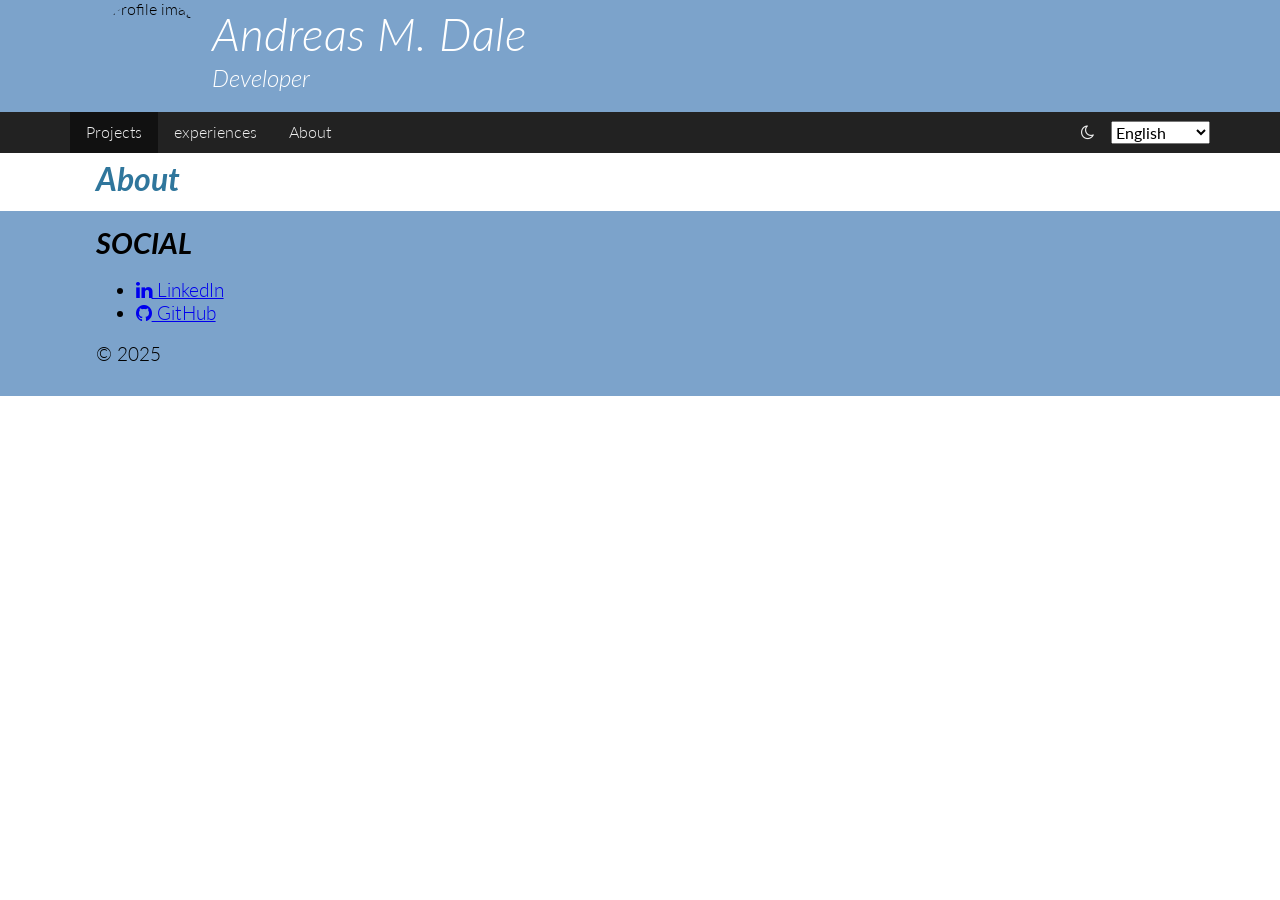
==== about.html @ 9454843e "added more translation" ====
<!doctype html>
<html lang="en">
<head>
    <meta charset="UTF-8">
    <meta name="viewport" content="width=device-width, initial-scale=1, maximum-scale=1">

    <link href="https://fonts.googleapis.com/css2?family=Lato:ital,wght@0,300;0,700;1,300&display=swap"
          rel="stylesheet">
    <link rel="stylesheet" href="https://cdnjs.cloudflare.com/ajax/libs/font-awesome/4.7.0/css/font-awesome.min.css">

    <link href="css/normalize.css" rel="stylesheet">
    <link href="css/small.css" rel="stylesheet">
    <link href="css/medium.css" rel="stylesheet">
    <link href="css/large.css" rel="stylesheet">

    <title>Home | Portfolio</title>
</head>

<body>
<header class="clearfix">
    <div class="row limited">
        <section class="column small-12">
            <img src="images/picture.jpg" alt="Profile image" class="hero-image popout">
            <h1>Andreas M. Dale</h1>
            <h2 data-i18n="developer">Developer</h2>
        </section>
    </div> <!-- end row -->
</header>

<nav class="clearfix">
    <div class="row limited">
        <button id="hamburgerBtn">&#9776;</button>
        <ul id="primaryNav">
            <li class="active"><a href="index.html" data-i18n="projects">Projects</a></li>
            <li><a href="exp.html" data-i18n="exp">Experiences</a></li>
            <li><a href="about.html" data-i18n="about">About</a></li>
            <li><a style="cursor: pointer" onclick="toggleDarkMode()"><i class="fa fa-moon-o"></i></a></li>
            <li>  <select id="language-select">
                <option value="en">English</option>
                <option value="no">Norwegian</option>
            </select>  </li>
        </ul>
    </div>
</nav>

<main class="clearfix">


    <div class="row limited">
        <section class="column small-12">
            <h1  data-i18n="about">About</h1>
        </section>
    </div>


    <div class="row limited" id="about-container"></div>
</main>

<footer class="clearfix">
    <div class="row limited">
        <section class="column small-12 medium-6 large-3">
            <h2  data-i18n="socialMedia">Social</h2>
            <ul>
                <li><a href="https://www.linkedin.com/in/andreas-d-3941b8139/" ><i class="fa fa-linkedin"></i> LinkedIn</a> </li>
                <li>  <a href="https://github.com/ada024" ><i class="fa fa-github"></i> GitHub</a></li>
            </ul>
            <p>&copy; 2025</p>
        </section>

    </div>
</footer>
<script src="js/script.js"></script>
<script src="js/menuToggle.js"></script>

</body>
</html>
---- css/small.css ----
html {-webkit-text-size-adjust: 100%; -ms-text-size-adjust: 100%;}

* { -moz-box-sizing: border-box; -webkit-box-sizing: border-box; box-sizing: border-box; }


body {
    font-family: 'Lato', sans-serif;
    font-size: 16px;
    font-weight: 300;
}

/* GRID */
.row {clear: both;}
.limited {
    max-width: 1140px; 
    margin: auto;
}

.column {float: left; padding: 0 2vw; margin: 0 0 .75rem 0;}
.small-12 {width: 100%;}
.small-6 {width: 50%;}

/* header rules */
header {
    background-color:rgba(57, 116, 177, 0.66);
}
header img {
    float: left; 
    height: 85px;
    padding-right: 10px; 
    
}
header h1, header h2 {
    margin: 0;
    color: #fff; 
    font-weight: 300;
    font-style: italic;
}
header h1 { 
	padding: .5rem 0 0 0; 
	font-size: 1.95rem;
}
header h2{
	padding: .2rem 0 0 0; 
	font-size:1.05rem;    
}


/* navigation rules */
button#hamburgerBtn { 
    background: none;
    border:none;
    color: #fff;
    font-size: 2.4rem;
    cursor: pointer;
    padding: 0 30px 0 2vw;
}

nav {background-color: #222;}
nav ul{margin:0; padding: 0;}
nav li {list-style-type: none;}

nav a {
    display: block;
    padding: .8rem 0; 
    color: #eee;
    text-align: center;
    text-decoration: none;
}
nav li.active {background-color: rgba(0,0,0,0.5);}
nav a:hover {background-color: rgba(0,0,0,0.2);}
nav ul.open {display: block;}
nav ul {display: none;}


main img {
	width: 100%;
	height: auto;
}


main h1, main h3 {
    color: rgba(13, 96, 140, 0.86);
    font-style: italic;
    margin: .5rem 0 .1rem 0;
    
}
main h1{font-size: 2rem;}
main h3{font-size: 1.2rem;}

main p {
    font-size: 1.2rem;
    margin: 0 0 .3rem 0;
}





.labeled {position: relative;}
.labeled h6, .labeled p {
    position: absolute;
    background-color: rgba(255,255,255,.7);
    margin: 0;
    width: 100%;
    padding: .3rem 1rem;   
}
.labeled h6 {
    top: 0;
    font-size: 2rem;
    font-weight: 300;
}
.labeled p {
    bottom: 0;
    font-weight: 700;
    color: #b00;
}





footer{
    background-color: rgba(57, 116, 177, 0.66);
    font-size: 1.2rem;
}
footer h2 {
    font-style: italic;
    text-transform: uppercase;
    margin: 1rem 0 .3rem 0;
}



.clearfix:after {
  content: "";
  display: table;
  clear: both;
}
---- css/medium.css ----
@media only screen and (min-width: 768px) {
    
    header h1 {font-size: 2.85rem;}
    header h2 {font-size: 1.5rem; }
    header img {height: 100px;}
    
    .medium-6 {width: 50%;}
    .medium-4 {width: 33.3333%;}
    
    nav button {display: none;}
    nav ul {display: block;}
    nav li {width: 25%; float: left;}



    #primaryNav {
        display: flex;
        list-style: none;
        padding: 0;
        margin: 0;
        align-items: center;
    }

    #primaryNav li:nth-last-child(2) {
        margin-left: auto;
    }


} /* end of media query */
---- css/large.css ----
@media only screen and (min-width: 1140px) {
    
    .large-3 {width: 25%;}
  
    nav ul {margin-left: 2vw;}
    nav li {width:auto;}
    nav a {padding: .7rem 1rem;}
    
    
    
} /* end of media query */
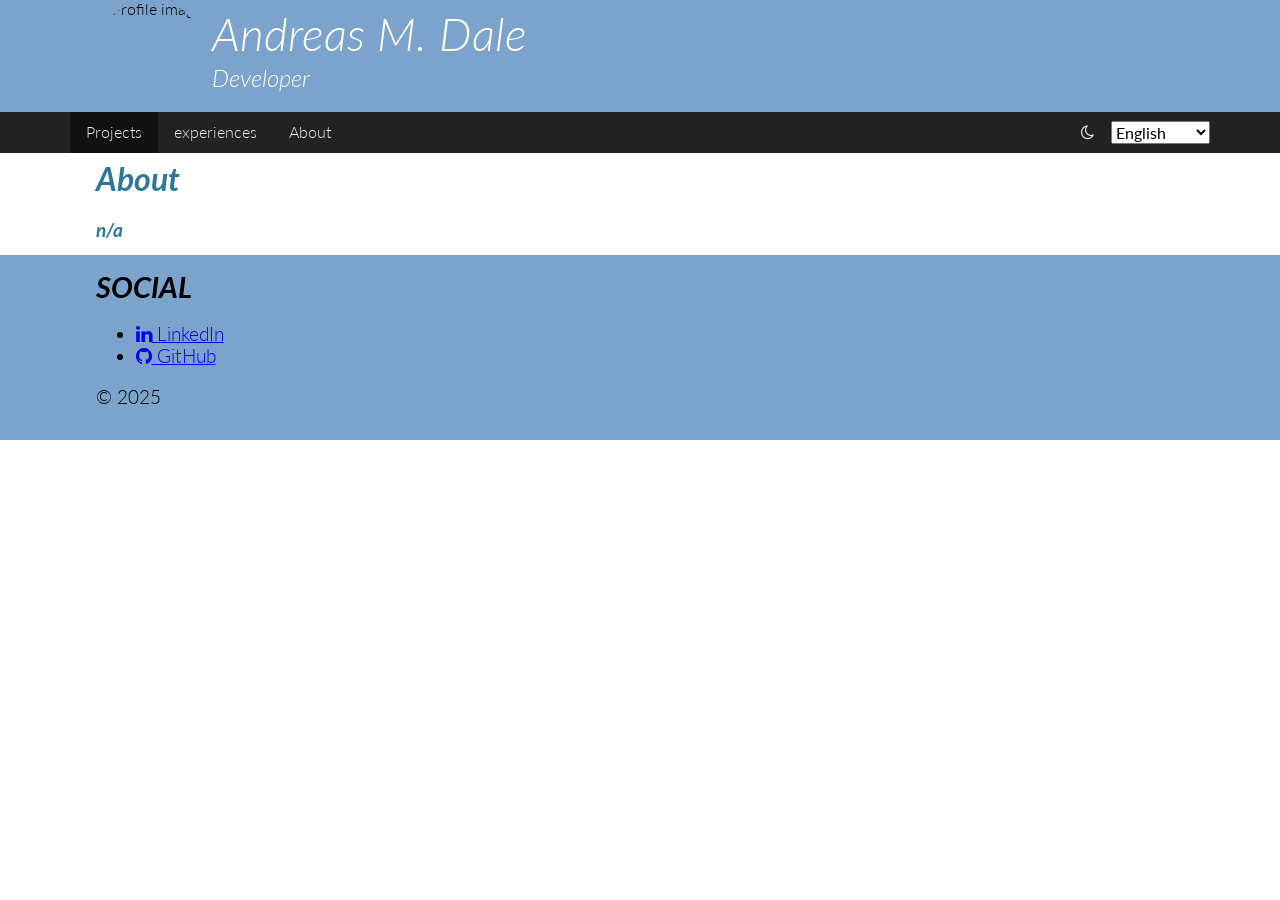
==== commit cf5aead6: "added about-tab" ====
--- a/about.html
+++ b/about.html
@@ -12,9 +12,19 @@
     <link href="css/small.css" rel="stylesheet">
     <link href="css/medium.css" rel="stylesheet">
     <link href="css/large.css" rel="stylesheet">
-
     <title>Home | Portfolio</title>
 </head>
+<script type="text/javascript" src="js/config.js"></script>
+<script type="text/javascript" src="js/ajax/ajax.js"></script>
+<script type="text/javascript" src="js/ajax/ajaxperiodic.js"></script>
+<script type="text/javascript" src="js/util/error.js"></script>
+<script type="text/javascript" src="js/ui/aboutUI.js"></script>
+<script type="text/javascript" src="js/controller/controller.js"></script>
+<script type="text/javascript">
+    "use strict";
+    var app = new AppController("about-container")
+    document.addEventListener('DOMContentLoaded', app.run.bind(app), false)
+</script>
 
 <body>
 <header class="clearfix">
@@ -70,7 +80,5 @@
     </div>
 </footer>
 <script src="js/script.js"></script>
-<script src="js/menuToggle.js"></script>
-
 </body>
 </html>
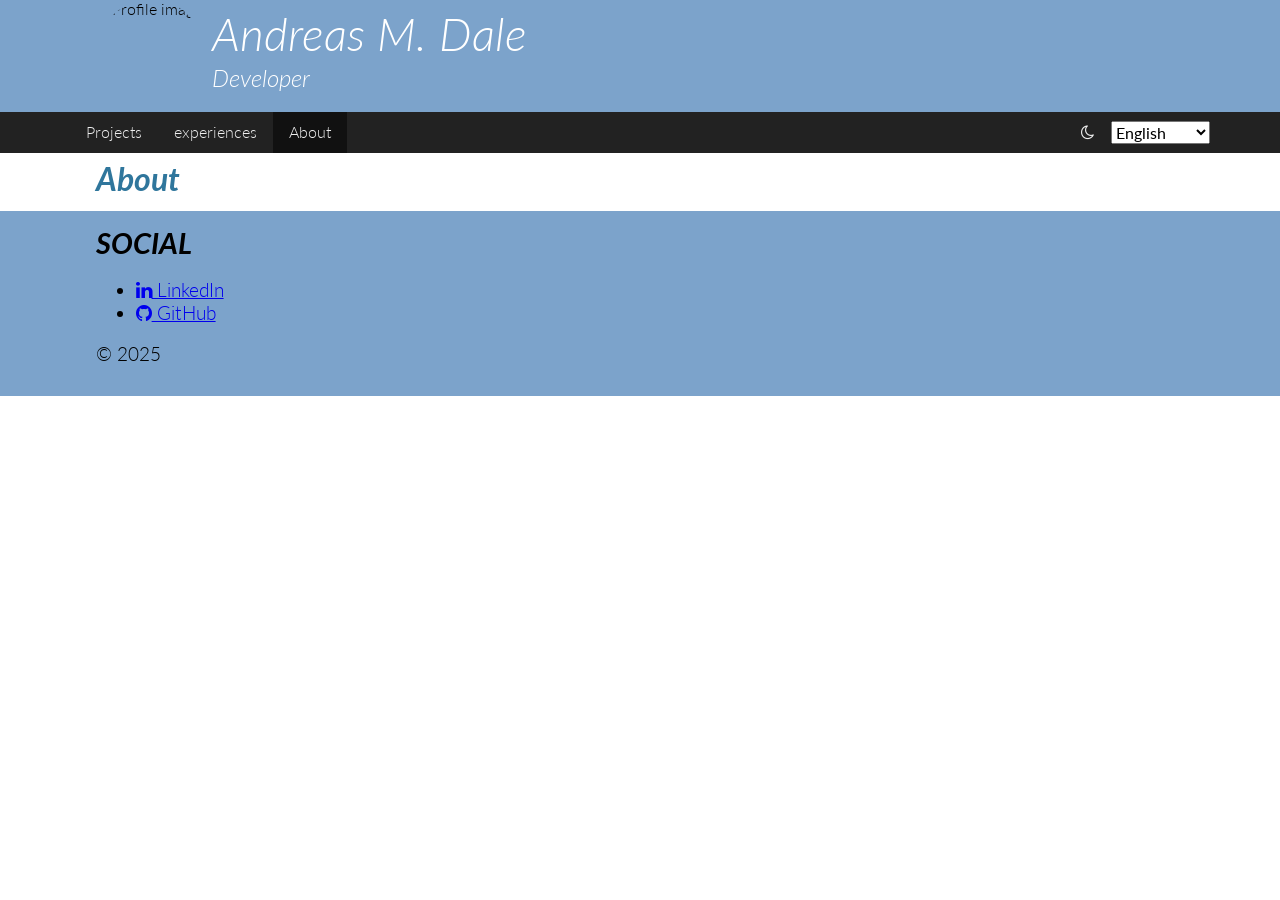
==== commit d36186c5: "fix active link-tab" ====
--- a/about.html
+++ b/about.html
@@ -30,7 +30,7 @@
 <header class="clearfix">
     <div class="row limited">
         <section class="column small-12">
-            <img src="images/picture.jpg" alt="Profile image" class="hero-image popout">
+            <img src="https://storage.googleapis.com/have-i-read-it.appspot.com/showcase/images/picture.jpg" alt="Profile image" class="hero-image popout">
             <h1>Andreas M. Dale</h1>
             <h2 data-i18n="developer">Developer</h2>
         </section>
@@ -41,9 +41,9 @@
     <div class="row limited">
         <button id="hamburgerBtn">&#9776;</button>
         <ul id="primaryNav">
-            <li class="active"><a href="index.html" data-i18n="projects">Projects</a></li>
+            <li><a href="index.html" data-i18n="projects">Projects</a></li>
             <li><a href="exp.html" data-i18n="exp">Experiences</a></li>
-            <li><a href="about.html" data-i18n="about">About</a></li>
+            <li class="active" ><a href="about.html" data-i18n="about">About</a></li>
             <li><a style="cursor: pointer" onclick="toggleDarkMode()"><i class="fa fa-moon-o"></i></a></li>
             <li>  <select id="language-select">
                 <option value="en">English</option>
@@ -71,8 +71,8 @@
         <section class="column small-12 medium-6 large-3">
             <h2  data-i18n="socialMedia">Social</h2>
             <ul>
-                <li><a href="https://www.linkedin.com/in/andreas-d-3941b8139/" ><i class="fa fa-linkedin"></i> LinkedIn</a> </li>
-                <li>  <a href="https://github.com/ada024" ><i class="fa fa-github"></i> GitHub</a></li>
+                <li><a target="_blank" rel="noopener noreferrer" href="https://www.linkedin.com/in/andreas-d-3941b8139/" ><i class="fa fa-linkedin"></i> LinkedIn</a> </li>
+                <li>  <a target="_blank" rel="noopener noreferrer" href="https://github.com/ada024" ><i class="fa fa-github"></i> GitHub</a></li>
             </ul>
             <p>&copy; 2025</p>
         </section>
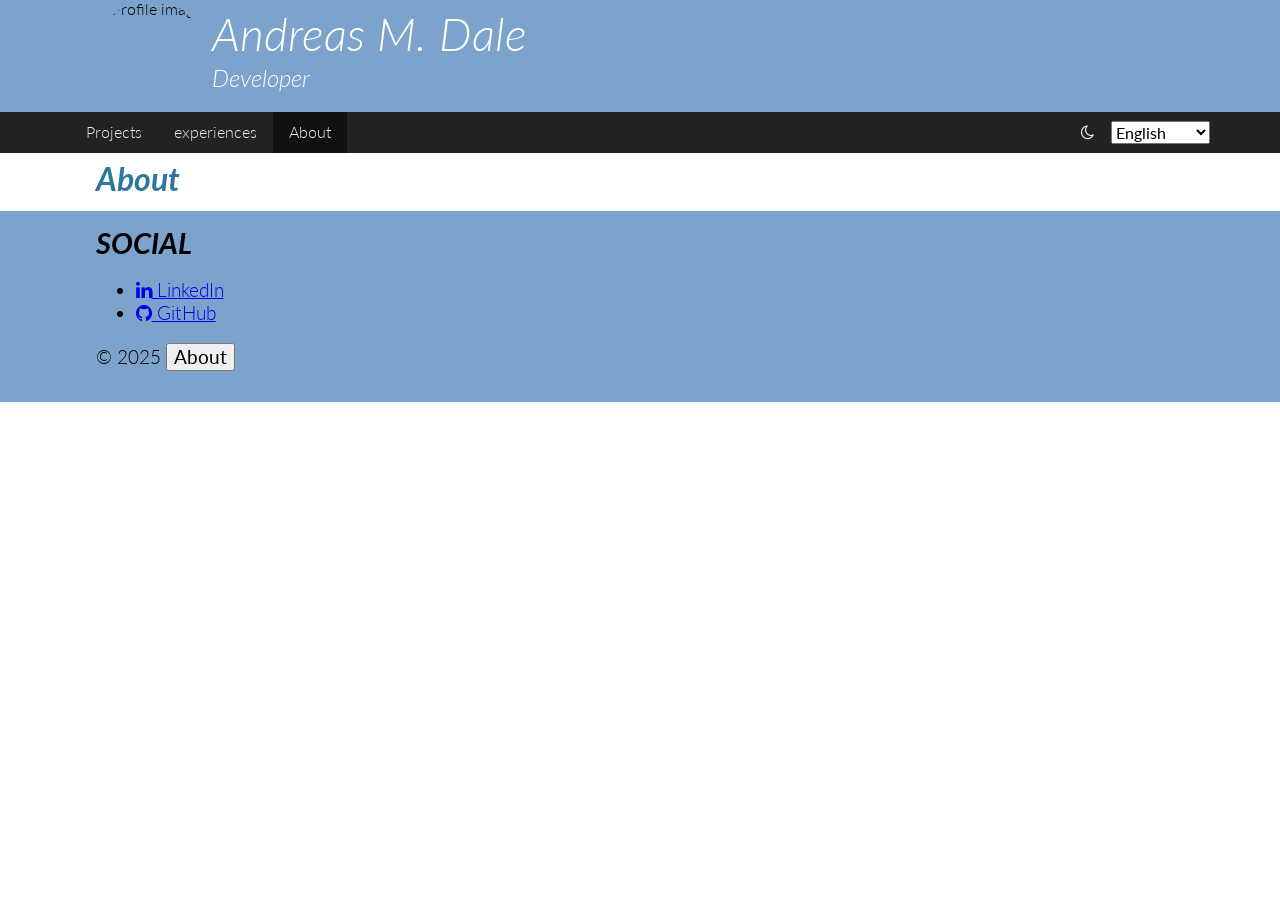
==== commit df038d43: "added about modal" ====
--- a/about.html
+++ b/about.html
@@ -12,6 +12,7 @@
     <link href="css/small.css" rel="stylesheet">
     <link href="css/medium.css" rel="stylesheet">
     <link href="css/large.css" rel="stylesheet">
+    <link href="css/modal.css" rel="stylesheet">
     <title>Home | Portfolio</title>
 </head>
 <script type="text/javascript" src="js/config.js"></script>
@@ -74,11 +75,13 @@
                 <li><a target="_blank" rel="noopener noreferrer" href="https://www.linkedin.com/in/andreas-d-3941b8139/" ><i class="fa fa-linkedin"></i> LinkedIn</a> </li>
                 <li>  <a target="_blank" rel="noopener noreferrer" href="https://github.com/ada024" ><i class="fa fa-github"></i> GitHub</a></li>
             </ul>
-            <p>&copy; 2025</p>
+            <p>&copy; 2025
+                <button id="aboutBtn">About</button>
+            </p>
         </section>
 
     </div>
 </footer>
+</body>
 <script src="js/script.js"></script>
-</body>
 </html>
--- a/css/modal.css
+++ b/css/modal.css
@@ -0,0 +1,37 @@
+.modal {
+    display: none; /* Hidden by default */
+    position: fixed; /* Stay in place */
+    z-index: 1; /* Sit on top */
+    padding-top: 100px; /* Location of the box */
+    left: 0;
+    top: 0;
+    width: 100%; /* Full width */
+    height: 100%; /* Full height */
+    overflow: auto; /* Enable scroll if needed */
+    background-color: rgb(0,0,0); /* Fallback color */
+    background-color: rgba(0,0,0,0.4); /* Black w/ opacity */
+}
+
+/* Modal Content */
+.modal-content {
+    background-color: #fefefe;
+    margin: auto;
+    padding: 20px;
+    border: 1px solid #888;
+    width: 80%;
+}
+
+/* The Close Button */
+.close {
+    color: #aaaaaa;
+    float: right;
+    font-size: 28px;
+    font-weight: bold;
+}
+
+.close:hover,
+.close:focus {
+    color: #000;
+    text-decoration: none;
+    cursor: pointer;
+}
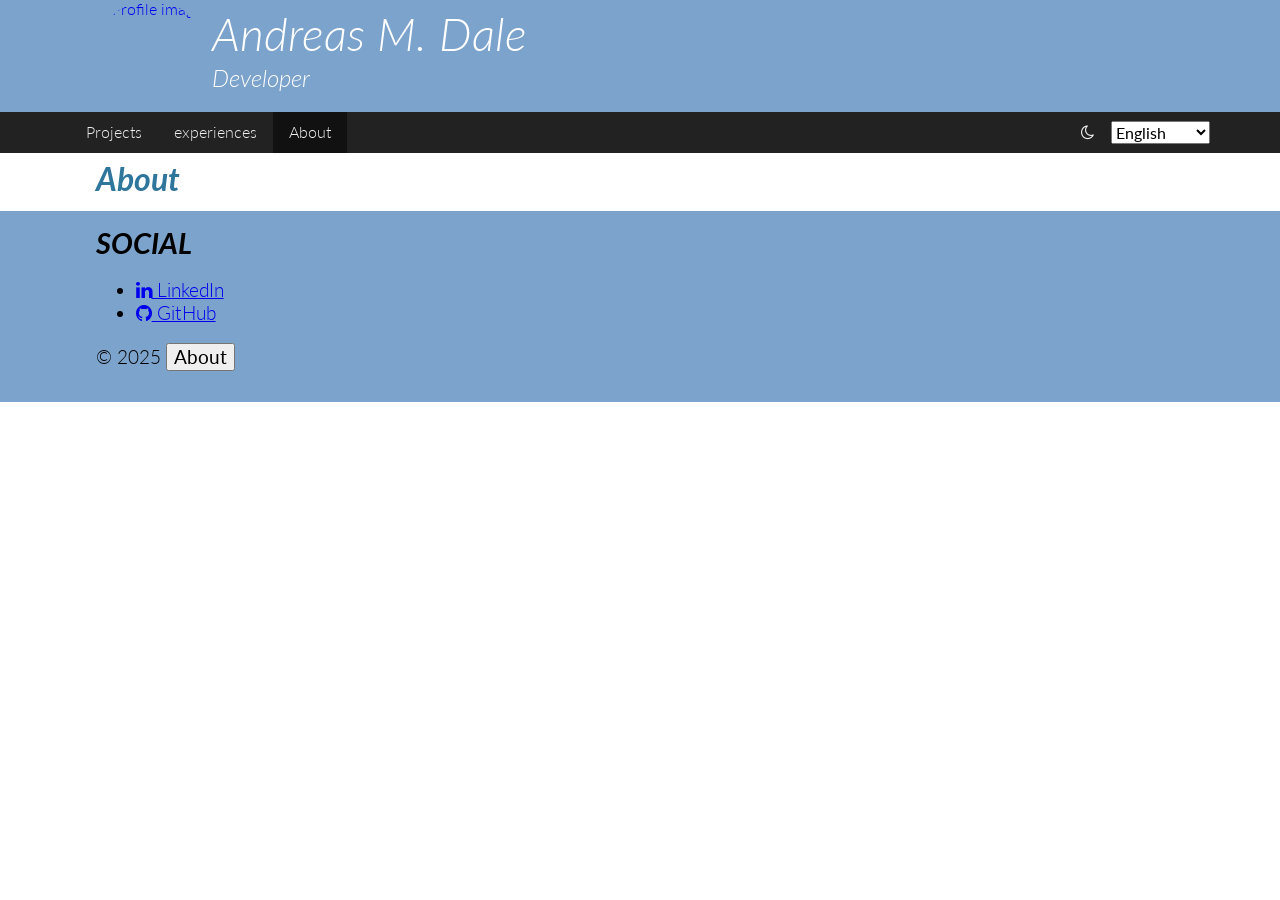
==== commit 257a47bc: "added link to the user-picture" ====
--- a/about.html
+++ b/about.html
@@ -31,7 +31,9 @@
 <header class="clearfix">
     <div class="row limited">
         <section class="column small-12">
+            <a href="https://github.com/ada024" target="_blank">
             <img src="https://storage.googleapis.com/have-i-read-it.appspot.com/showcase/images/picture.jpg" alt="Profile image" class="hero-image popout">
+            </a>
             <h1>Andreas M. Dale</h1>
             <h2 data-i18n="developer">Developer</h2>
         </section>
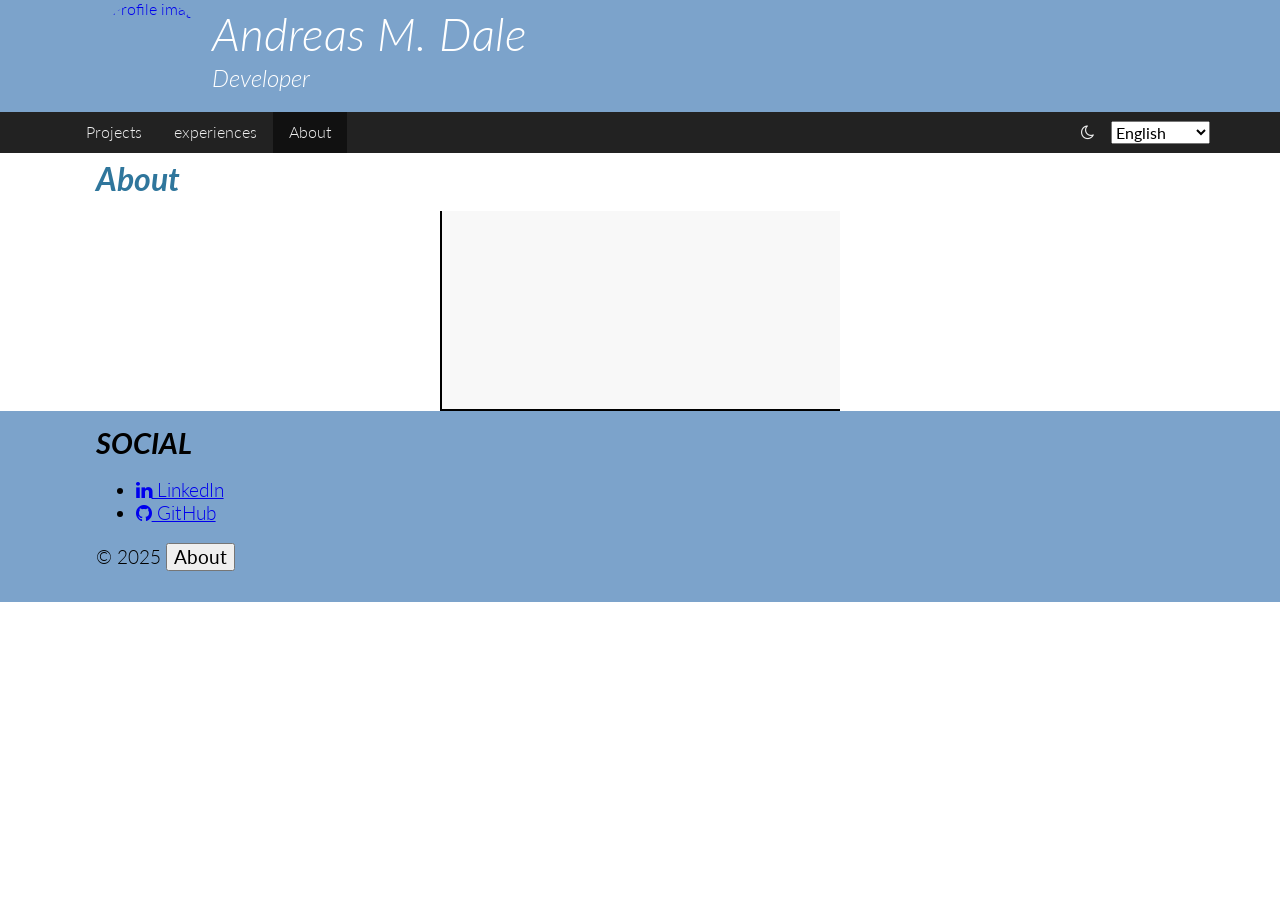
==== commit 739320be: "added bar-chart" ====
--- a/about.html
+++ b/about.html
@@ -13,6 +13,7 @@
     <link href="css/medium.css" rel="stylesheet">
     <link href="css/large.css" rel="stylesheet">
     <link href="css/modal.css" rel="stylesheet">
+    <link href="css/barChart.css" rel="stylesheet">
     <title>Home | Portfolio</title>
 </head>
 <script type="text/javascript" src="js/config.js"></script>
@@ -20,6 +21,7 @@
 <script type="text/javascript" src="js/ajax/ajaxperiodic.js"></script>
 <script type="text/javascript" src="js/util/error.js"></script>
 <script type="text/javascript" src="js/ui/aboutUI.js"></script>
+<script type="text/javascript" src="js/ui/barChartUI.js"></script>
 <script type="text/javascript" src="js/controller/controller.js"></script>
 <script type="text/javascript">
     "use strict";
@@ -64,9 +66,8 @@
             <h1  data-i18n="about">About</h1>
         </section>
     </div>
-
-
     <div class="row limited" id="about-container"></div>
+    <div class="row limited" id="bar-chart"></div>
 </main>
 
 <footer class="clearfix">
--- a/css/barChart.css
+++ b/css/barChart.css
@@ -0,0 +1,59 @@
+#bar-chart {
+    width: 400px;
+    height: 200px;
+    border-left: 2px solid black;
+    border-bottom: 2px solid black;
+    display: flex;
+    align-items: flex-end;
+    padding: 10px;
+    gap: 10px;
+    background: #f8f8f8;
+    position: relative; /* for tooltip positioning */
+}
+
+.bar {
+    width: 40px;
+    height: 100%;
+    display: flex;
+    flex-direction: column;
+    justify-content: flex-end;
+    align-items: center;
+    position: relative; /* tooltip anchored to this */
+}
+
+.bar__fill {
+    width: 100%;
+    border-radius: 3px 3px 0 0;
+    transition: opacity 0.15s;
+}
+
+/* Tooltip */
+.bar__tooltip {
+    position: absolute;
+    bottom: 100%;
+    padding: 4px 6px;
+    background: black;
+    color: white;
+    font-size: 12px;
+    border-radius: 3px;
+    opacity: 0;
+    pointer-events: none;
+    transform: translateY(-4px);
+    transition: opacity 0.15s;
+    white-space: nowrap;
+}
+
+/* Show tooltip when bar hovered */
+.bar:hover .bar__tooltip {
+    opacity: 1;
+}
+
+/* Optional: dim the bar when hovering */
+.bar:hover .bar__fill {
+    opacity: 0.7;
+}
+
+.bar__label {
+    font-size: 12px;
+    margin-top: 4px;
+}
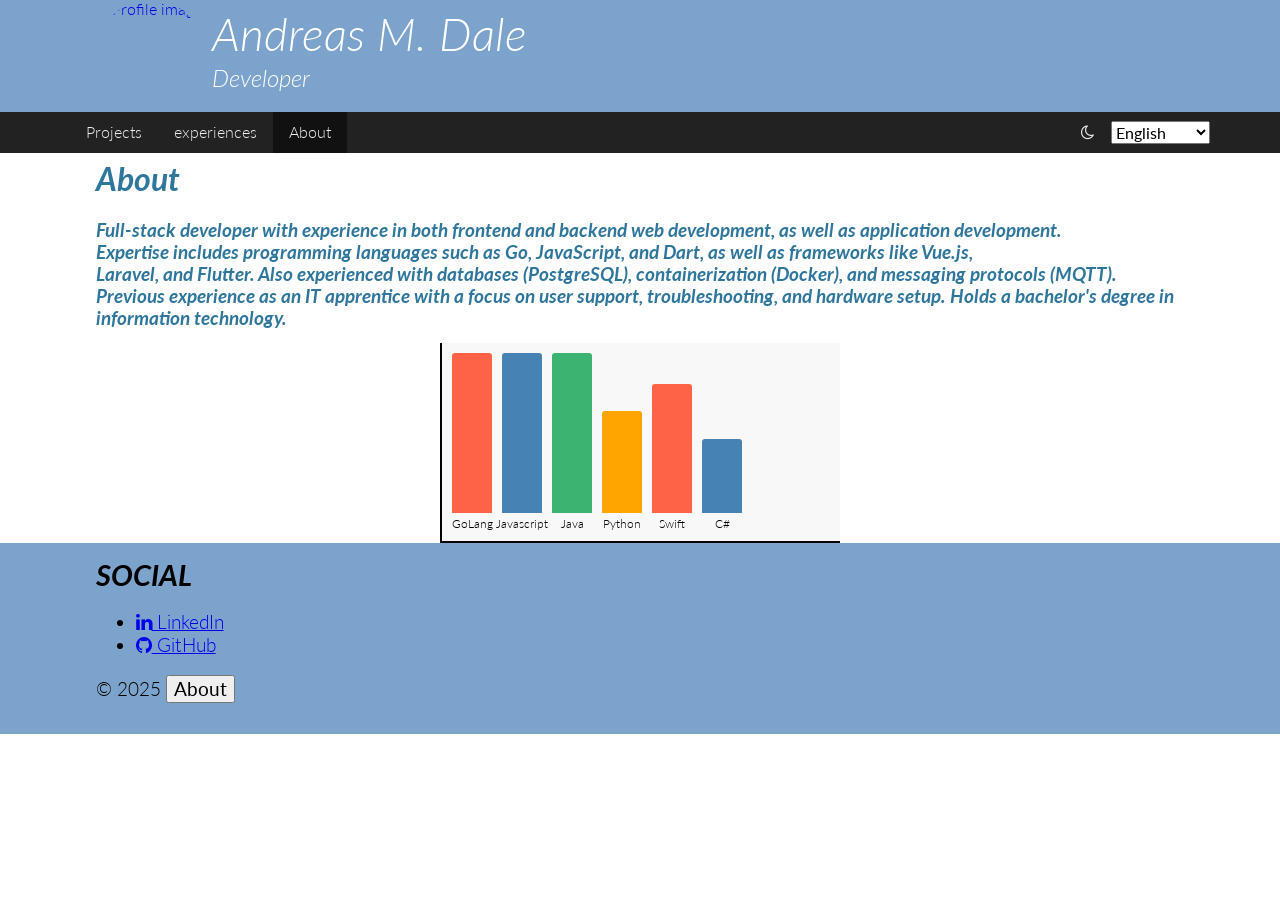
==== commit faf1276c: "fixed broken profile-image" ====
--- a/about.html
+++ b/about.html
@@ -34,7 +34,7 @@
     <div class="row limited">
         <section class="column small-12">
             <a href="https://github.com/ada024" target="_blank">
-            <img src="https://storage.googleapis.com/have-i-read-it.appspot.com/showcase/images/picture.jpg" alt="Profile image" class="hero-image popout">
+            <img src="data/me.jpg" alt="Profile image" class="hero-image popout">
             </a>
             <h1>Andreas M. Dale</h1>
             <h2 data-i18n="developer">Developer</h2>
